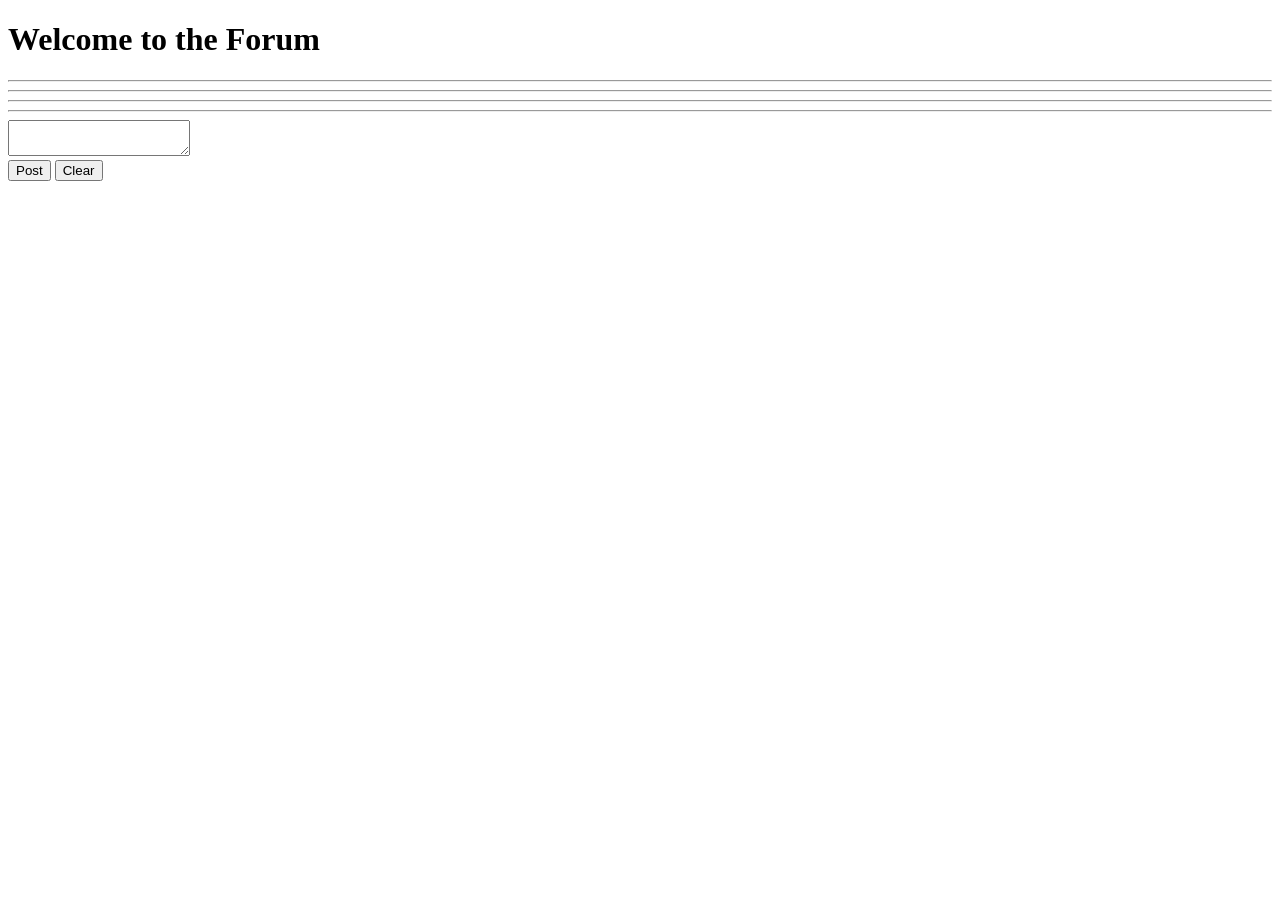
==== assignment5/index.html @ b4181d40 "ุ6" ====
<!DOCTYPE html>
<html>
<head>
	<meta charset='utf-8'>
	<meta http-equiv='X-UA-Compatible' content='IE=edge'>
	<title>Blogger</title>
	<meta name='viewport' content='width=device-width, initial-scale=1'>
	<link rel='stylesheet' type='text/css' media='screen' href='main.css'>
	<script src='main.js'></script>
</head>
<body>
	<h1 id="top"></h1>
	<hr>
	<div id="topic"></div>
	<hr>
	<div id="reply1"></div>
	<hr>
	<div id="reply2"></div>
	<hr>
	<textarea name="message" id="message"></textarea> 
	<br/>
	<button type="button"id="postFunction">Post</button>
	<button type="button"id="clearFunction">Clear</button>
	
</body>
</html>
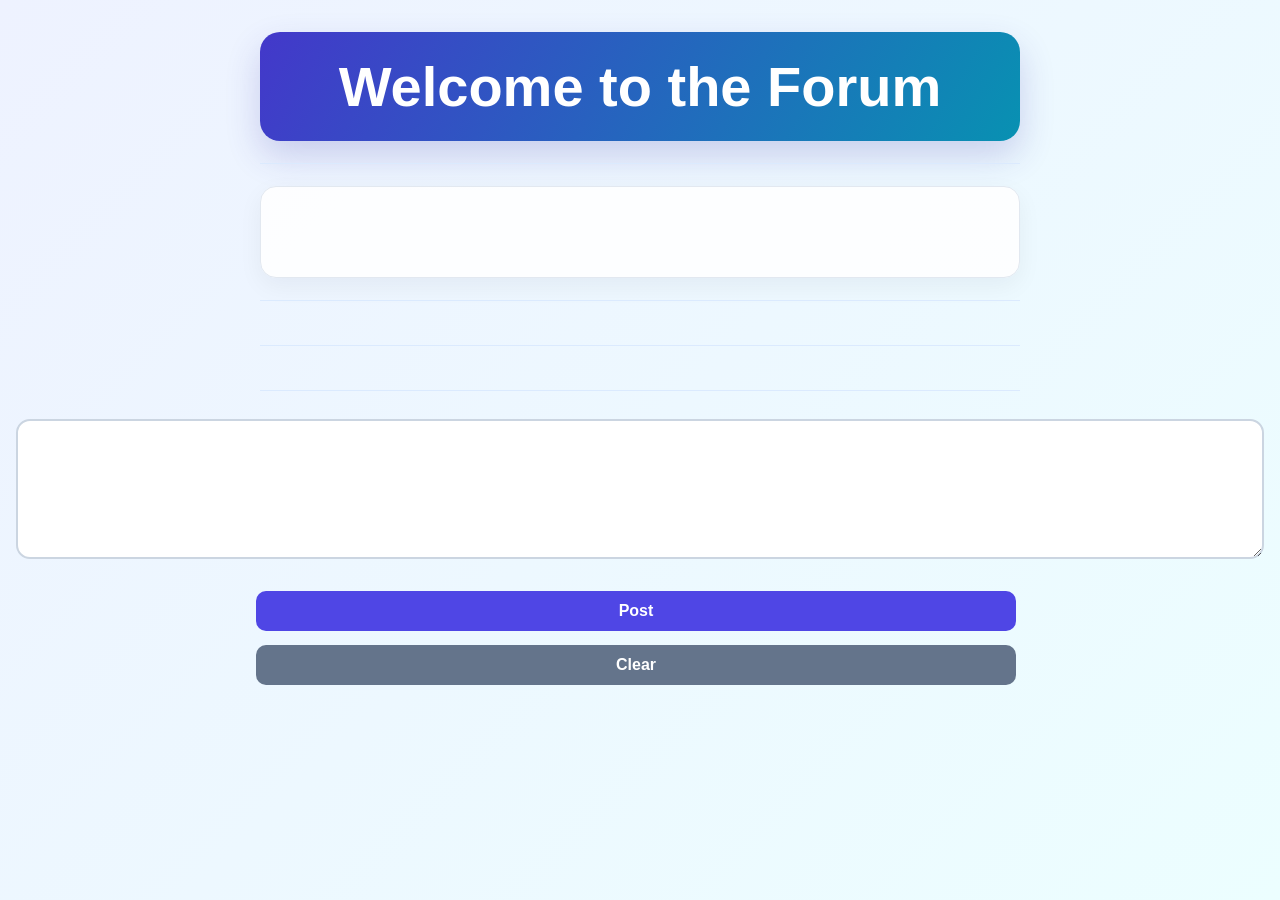
==== commit 2d9e0491: "13 css update" ====
--- a/assignment5/index.html
+++ b/assignment5/index.html
@@ -23,4 +23,4 @@
 	<button type="button"id="clearFunction">Clear</button>
 	
 </body>
-</html>+</html>
--- a/assignment5/main.css
+++ b/assignment5/main.css
@@ -0,0 +1,86 @@
+* { box-sizing: border-box; }
+
+body {
+    margin: 0;
+    min-height: 100vh;
+    padding: 32px 16px;
+    color: #172033;
+    font-family: Arial, Tahoma, sans-serif;
+    background: linear-gradient(135deg, #eef2ff, #ecfeff);
+    display: flex;
+    flex-direction: column;
+    align-items: center;
+}
+
+body > * { width: min(760px, 100%); }
+
+button:hover { 
+    background: #3730a3; 
+    transform: translateY(-2px); 
+             }
+#clearFunction { 
+    background: #64748b; 
+                }
+#clearFunction:hover { 
+    background: #475569; 
+}
+
+h1 {
+    margin: 0;
+    padding: 22px 26px;
+    color: white;
+    text-align: center;
+    font-size: clamp(2rem, 6vw, 3.5rem);
+    border-radius: 20px;
+    background: linear-gradient(120deg, #4338ca, #0891b2);
+    box-shadow: 0 15px 35px #3730a333;
+}
+
+hr { 
+    margin: 22px 0; 
+    border: 0; 
+    border-top: 1px solid #dbeafe;
+    }
+
+#topic, #reply1, #reply2 {
+    min-height: 92px;
+    padding: 20px 22px;
+    line-height: 1.8;
+    background: #ffffffde;
+    border: 1px solid #e2e8f0;
+    border-radius: 16px;
+    box-shadow: 0 8px 24px #0f172a0d;
+}
+
+#reply1:empty, #reply2:empty { 
+    display: none; 
+                              }
+
+#message {
+    width: 100%;
+    min-height: 140px;
+    margin-top: 6px;
+    padding: 15px;
+    font: inherit;
+    border: 2px solid #cbd5e1;
+    border-radius: 14px;
+    resize: vertical;
+}
+
+#message:focus { 
+    border-color: #6366f1; 
+    box-shadow: 0 0 0 4px #6366f122; 
+               }
+
+button {
+    margin: 14px 8px 0 0;
+    padding: 11px 24px;
+    color: white;
+    font: 600 1rem Arial, Tahoma, sans-serif;
+    background: #4f46e5;
+    border: 0;
+    border-radius: 10px;
+    cursor: pointer;
+}
+
+
